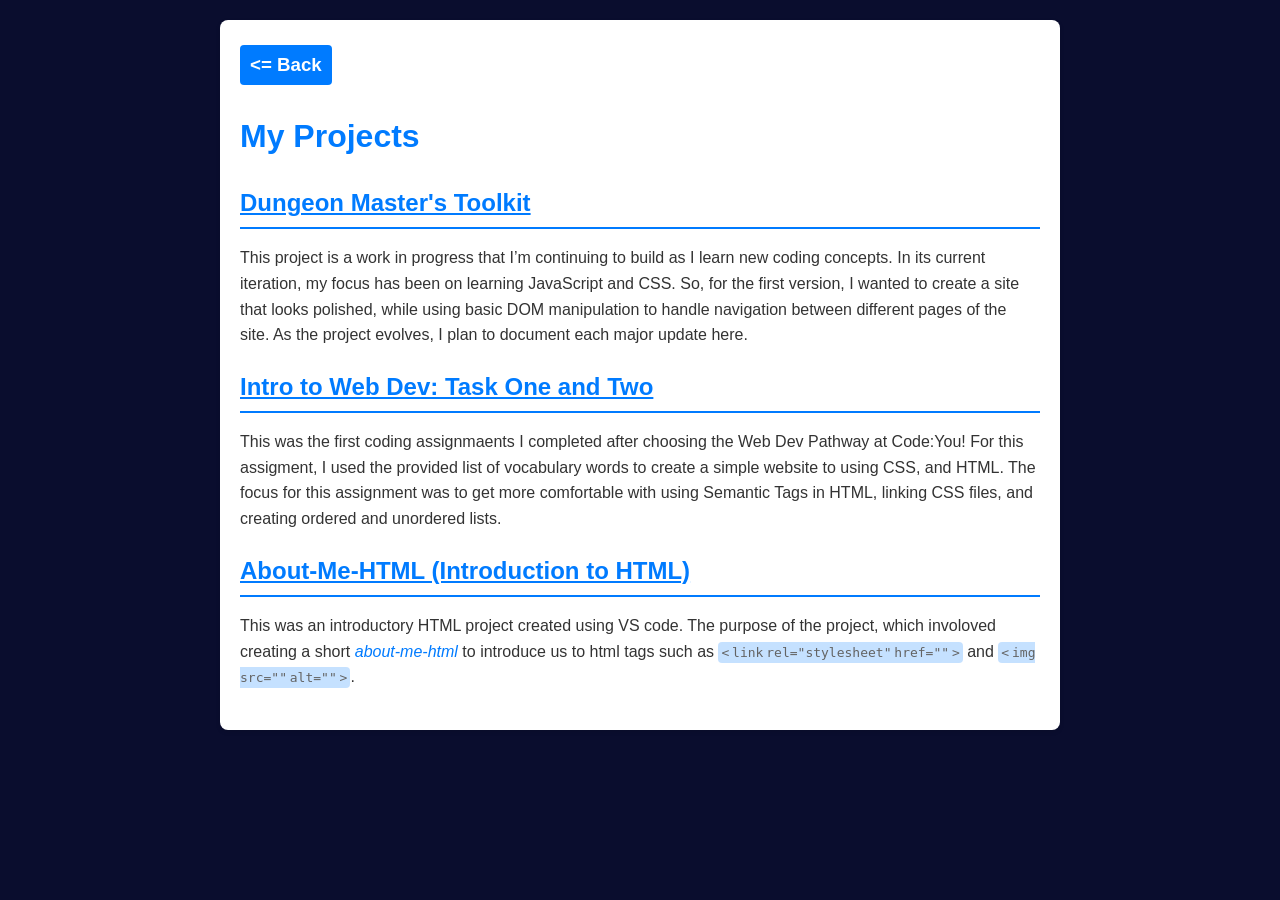
==== projects.html @ 3320cf70 "added linked projects.html page" ====
<!DOCTYPE html>
<html lang="en">
<head>
    <meta charset="UTF-8">
    <meta name="viewport" content="width=device-width, initial-scale=1.0">
    <link rel="stylesheet" href="style.css">
    <title>Projects</title>
</head>
<body>
    
    <main class="container">

        <a href="index.html"><h3 class="button"> <= Back </h3></a>
        <h1>My Projects</h1>
        <section class="section">
            <a href="https://github.com/alicenmariah/dm-toolkit.git"><h2>Dungeon Master's Toolkit</h2></a>
                <p>
                    This project is a work in progress that I’m continuing to build as I learn new coding concepts. 
                    In its current iteration, my focus has been on learning JavaScript and CSS. So, for the first version,
                    I wanted to create a site that looks polished, while using basic DOM manipulation to handle navigation
                    between different pages of the site. As the project evolves, I plan to document each major update here.
                </p>

        </section>
            

        <section class="section">
            <a href="https://github.com/alicenmariah/webdev-task-wk1-and-wk2.git"><h2>Intro to Web Dev: Task One and Two </h2></a>
                <p>
                    This was the first coding assignmaents I completed after choosing the Web Dev Pathway at Code:You!
                    For this assigment, I used the provided list of vocabulary words to create a simple website to
                    using CSS, and HTML. The focus for this assignment was to get more comfortable with using Semantic
                    Tags in HTML, linking CSS files, and creating ordered and unordered lists.
                </p>

        </section>
            

        <section class="section">
            <a href="https://github.com/alicenmariah/About-Me-HTML.git"><h2>About-Me-HTML (Introduction to HTML)</h2></a>
                <p>
                    This was an introductory HTML project created using VS code. The purpose of the project,
                    which involoved creating a short <span class="project-name">about-me-html</span> to introduce us to html tags such as 
                    <span class="snippet"> < link rel="stylesheet" href="" ></span> and <span class="snippet"> < img src="" alt="" ></span>.
                </p>

        </section>

    </main>
</body>
</html>
---- style.css ----
body {
            font-family: Arial, sans-serif;
            line-height: 1.6;
            margin: 0;
            padding: 0;
            color: #333;
            background-color: #0a0d2e;
        }
        .container {
            max-width: 800px;
            margin: 20px auto;
            padding: 20px;
            background: #fff;
            border-radius: 8px;
            box-shadow: 0 2px 5px rgba(0, 0, 0, 0.1);
        }
        h1,
        a, h2 {
            color: #007bff;
        }
        .header {
            text-align: center;
        }
        .header h1 {
            margin: 10px 0;
        }
        .contact {
            margin: 10px 0;
            font-size: 14px;
        }
        .contact a {
            color: #007bff;
            text-decoration: none;
        }
        .section {
            margin: 20px 0;
        }
        .section h2 {
            margin-bottom: 10px;
            border-bottom: 2px solid #007bff;
            padding-bottom: 5px;
        }
        .item {
            margin-bottom: 15px;
        }
        .item h3 {
            margin: 0;
            font-size: 18px;
            color: #555;
        }
        .item p {
            margin: 5px 0;
            font-size: 14px;
        }
        .skills ul {
            list-style: none;
            padding: 0;
        }
        .skills ul li {
            display: inline-block;
            background: #007bff;
            color: #fff;
            padding: 5px 10px;
            margin: 5px 5px 5px 0;
            border-radius: 4px;
        }
        .snippet {
            background-color: #007bff3a;
            font-family: monospace;
            color: rgb(99, 99, 99);
            word-spacing: -5px;
            padding: 3px;
            border-radius: 4px;
        }
        .project-name {
            font-style: italic;
            color: #007bff;
        }

        .button {
            display: inline-block;
            background: #007bff;
            color: #fff;
            padding: 5px 10px;
            margin: 5px 5px 5px 0;
            border-radius: 4px;
        }
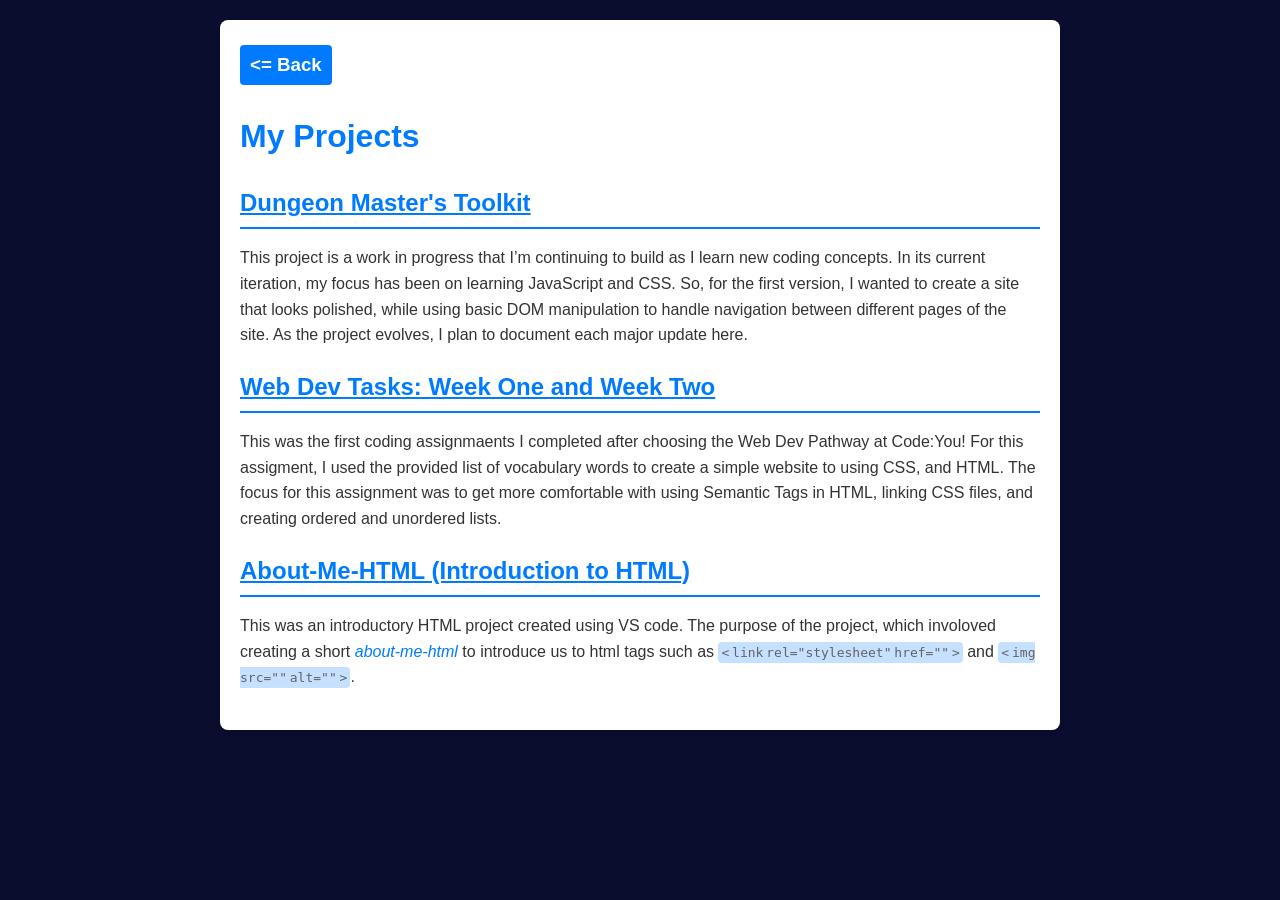
==== commit 82b766d6: "fixed project name" ====
--- a/projects.html
+++ b/projects.html
@@ -25,7 +25,7 @@
             
 
         <section class="section">
-            <a href="https://github.com/alicenmariah/webdev-task-wk1-and-wk2.git"><h2>Intro to Web Dev: Task One and Two </h2></a>
+            <a href="https://github.com/alicenmariah/webdev-task-wk1-and-wk2.git"><h2>Web Dev Tasks: Week One and Week Two</h2></a>
                 <p>
                     This was the first coding assignmaents I completed after choosing the Web Dev Pathway at Code:You!
                     For this assigment, I used the provided list of vocabulary words to create a simple website to
